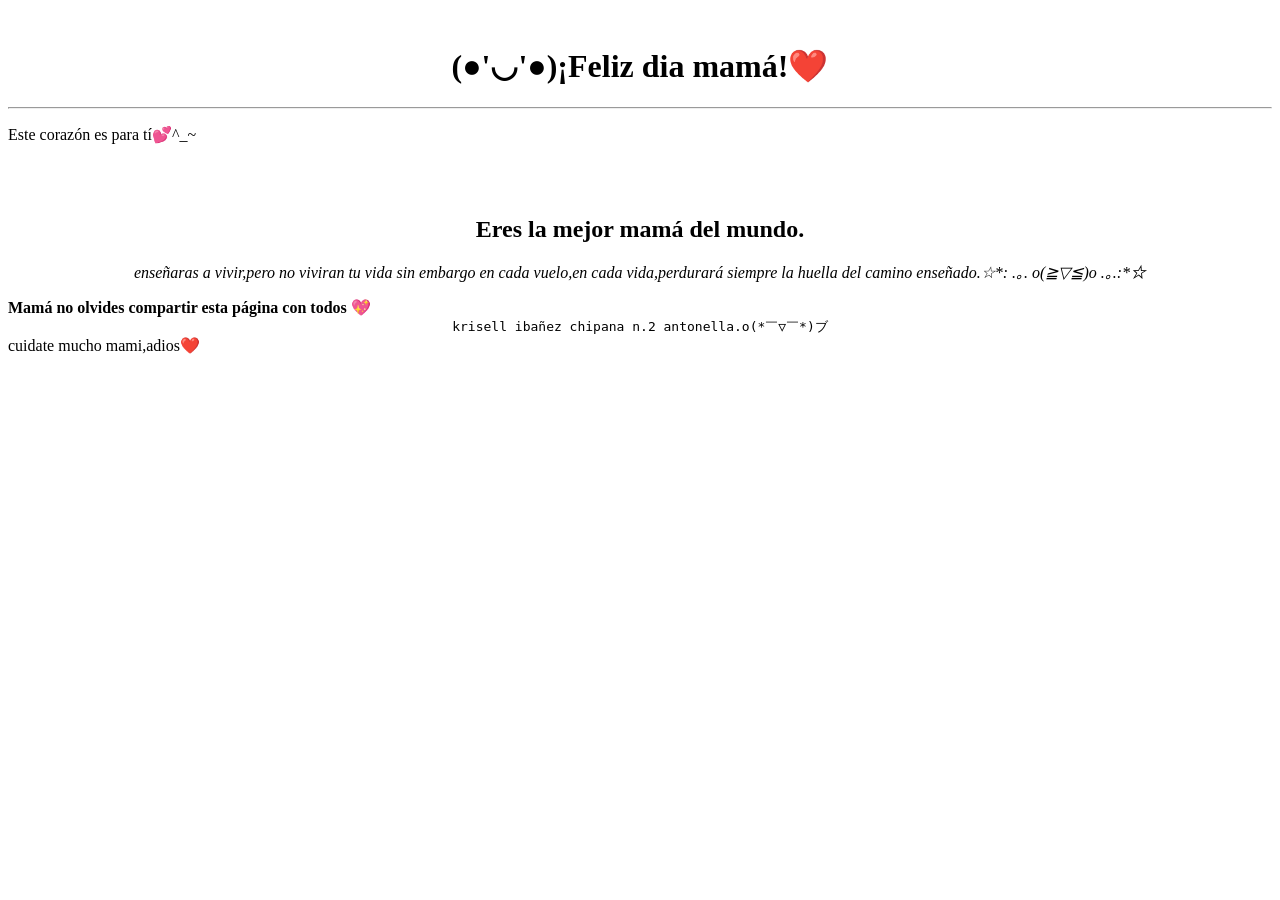
==== docs/index.html @ ac6fa64c "." ====
<!DOCTYPE html>
<html lang="en">
<head>
  <meta charset="UTF-8">
  <meta name="viewport" content="width=device-width, initial-scale=1.0">
  <title>(❁´◡`❁)carmen💕 </title>
</head>
<body>
  <header>
    <div style="width: 100%; text-align: center;">
      <img width="200px" src="https://tse2.mm.bing.net/th/id/OIP.tnbT38kGY3yY0z0gsshfdAAAAA?rs=1&pid=ImgDetMain&o=7&rm=3" alt="">
    </div>
    <h1 style="text-align: center;">
      (●'◡'●)¡Feliz dia mamá!❤️
    </h1>
    <p style="text-align: center;">
      
    </p>
    <hr>
  </header>
  <main>
    <p>

      Este corazón es para tí💕^_~
      
    </p>
    <br>
    <div style="width: 100%; text-align: center;">
      <img style="width: 100%; max-width: 400px;" src="https://tse1.mm.bing.net/th/id/OIP.IkLHC3bJBGNPCFRtoQX-lgHaGB?rs=1&pid=ImgDetMain&o=7&rm=3" alt="">
    </div>
    <h2 style="text-align: center;">

      Eres la mejor mamá del mundo.

      </h2>
    <p style="text-align: center;">
      <em>
        
        enseñaras a vivir,pero no viviran tu vida sin embargo en cada vuelo,en cada vida,perdurará siempre  la huella del camino enseñado.☆*: .｡. o(≧▽≦)o .｡.:*☆

      </em>
    </p>
    <strong>
      Mamá no olvides compartir esta página con todos 💖
    </strong>
  </main>
  <footer  style="text-align: center;">
    <code>

      krisell ibañez chipana n.2 antonella.o(*￣▽￣*)ブ

    </code>
  </footer>cuidate mucho mami,adios❤️
</body>
</html>
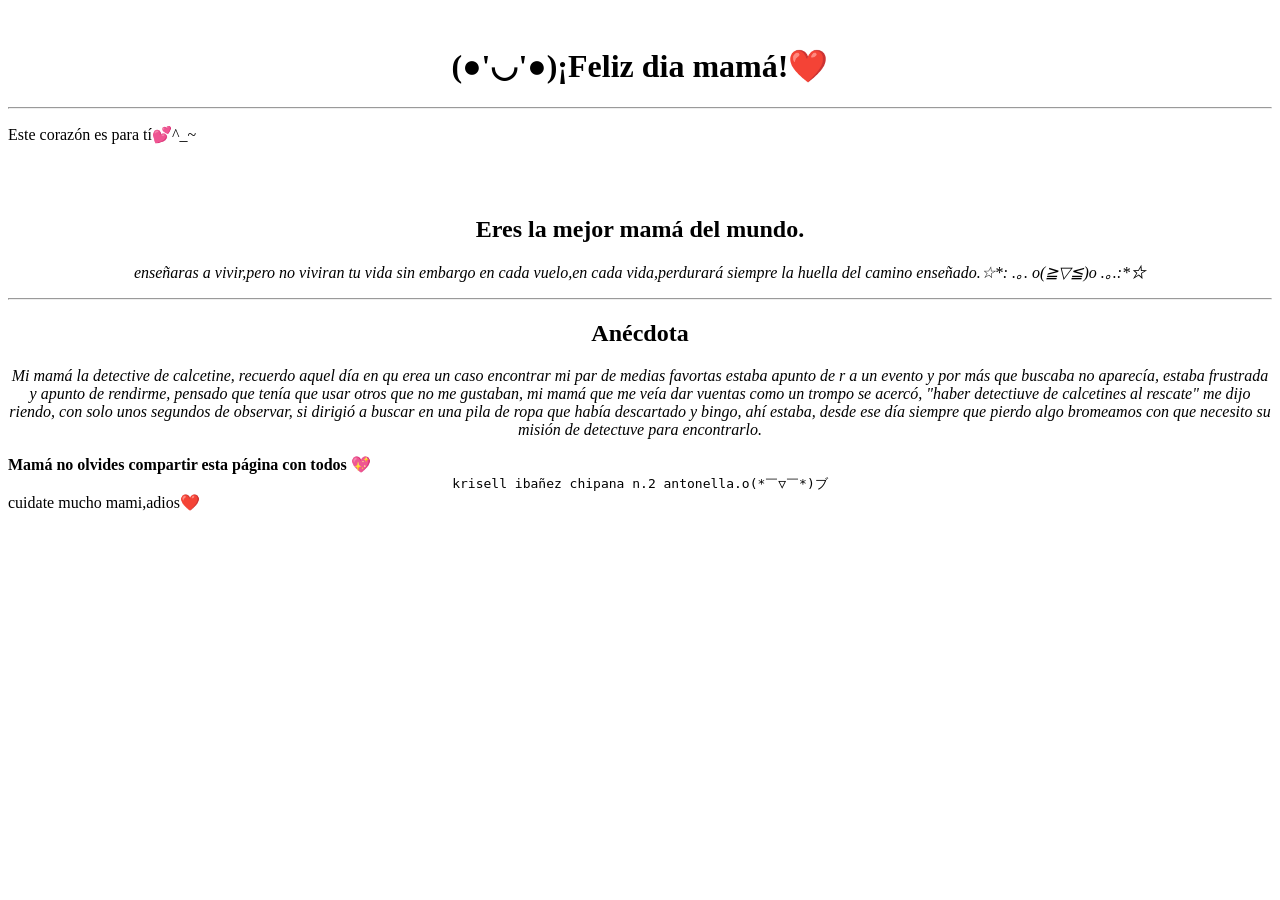
==== commit d6e9e3e2: "." ====
--- a/docs/index.html
+++ b/docs/index.html
@@ -40,6 +40,19 @@
 
       </em>
     </p>
+    <hr>
+    <h2 style="text-align: center;">
+
+      Anécdota
+
+      </h2>
+    <p style="text-align: center;">
+      <em>
+        
+        Mi mamá la detective de calcetine, recuerdo aquel día en qu erea un caso encontrar mi par de medias favortas estaba apunto de r a un evento y por más que buscaba no aparecía, estaba frustrada y apunto de rendirme, pensado que tenía que usar otros que no me gustaban, mi mamá que me veía dar vuentas como un trompo se acercó, "haber detectiuve de calcetines al rescate" me dijo riendo, con solo unos segundos de observar, si dirigió a buscar en una pila de ropa que había descartado y bingo, ahí estaba, desde ese día siempre que pierdo algo bromeamos con que necesito su misión de detectuve para encontrarlo.
+
+      </em>
+    </p>
     <strong>
       Mamá no olvides compartir esta página con todos 💖
     </strong>
